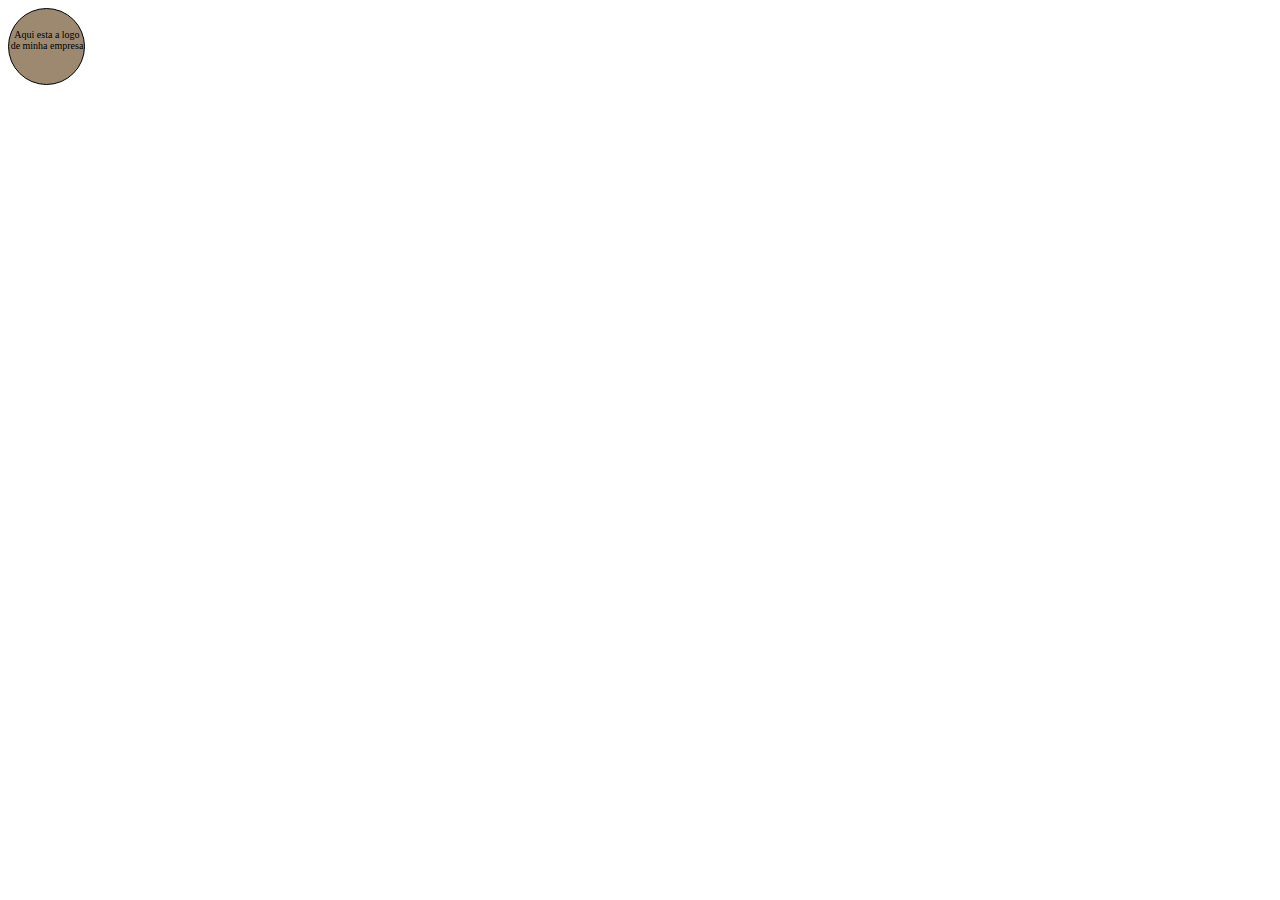
==== Index2.html @ ba6a3a5d "updating" ====
<!DOCTYPE html>
<html lang="pt-br">
<head>
    <meta charset="UTF-8">
    <meta name="viewport" content="width=device-width, initial-scale=1.0">
    <title>Pagina de teste</title>
    <link rel="stylesheet" href="style.css"/>
</head>
<body>
    <div class="logo">
        <p class="texto1">Aqui esta a logo de minha empresa</p>
    </div>
    
</body>
</html>
---- style.css ----
h3 {
    color: aqua;
    font-size: 8px;
    font-weight: lighter;
}
img { 
    width: 150px;
}
a {
    font-size: 14px;
    color: gray;
}
li {
    font-weight: bold;
    color: blueviolet;
    font-size: 12px;
}
/*Este é um exemplo de como criar um circulo com CSS*/
div {
    border-radius: 50%;
    width: 75px;
    height: 75px;
    background-color: rgb(156, 137, 111);
    border: 1px solid black;
}
.texto1 {
    font-size: 10px;
    margin-left:1px;
    margin-top: 20px;
    text-align:center
}
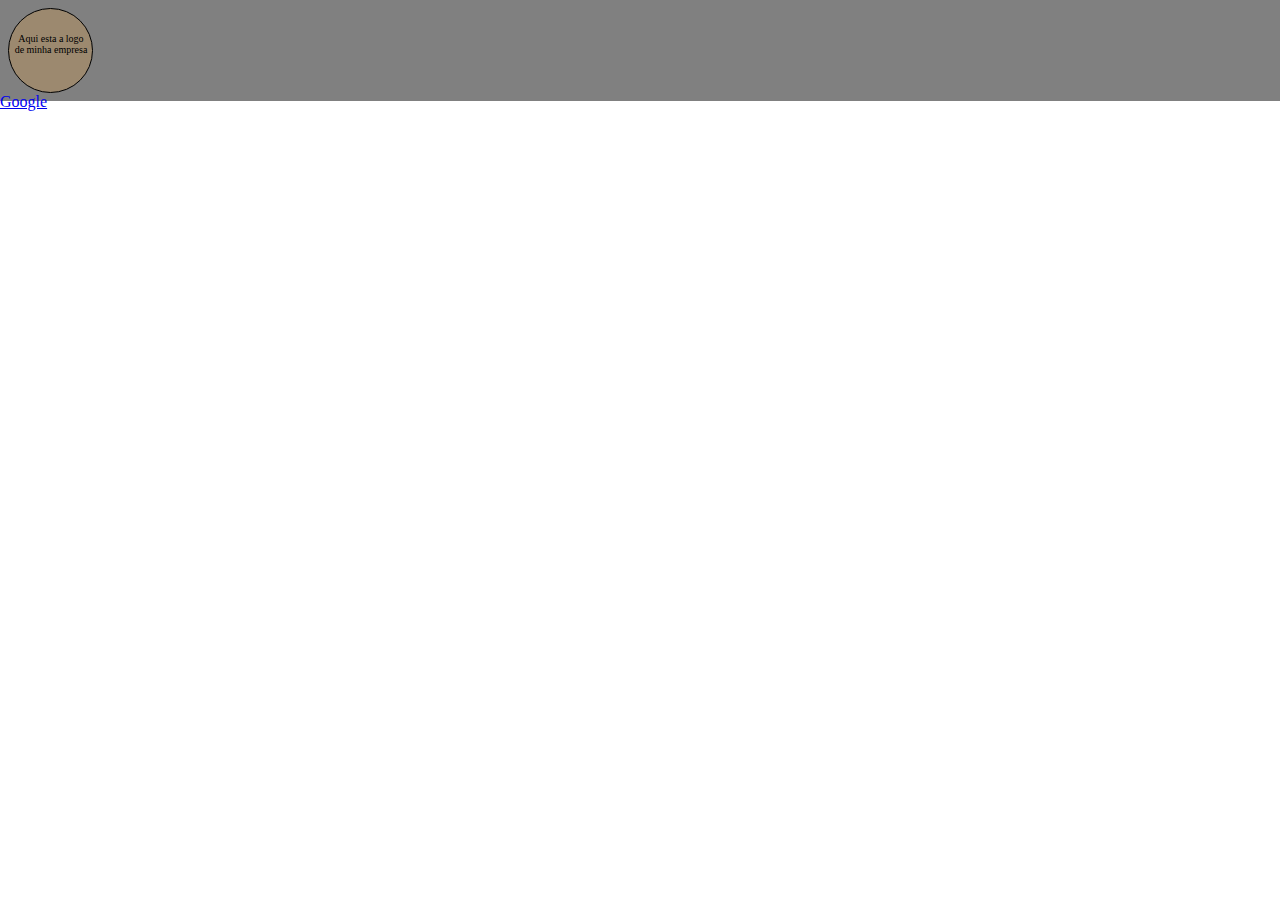
==== commit 05b0f4e0: "updating css + html" ====
--- a/Index2.html
+++ b/Index2.html
@@ -7,9 +7,15 @@
     <link rel="stylesheet" href="style.css"/>
 </head>
 <body>
-    <div class="logo">
-        <p class="texto1">Aqui esta a logo de minha empresa</p>
+    <div class="cabecalho">
+        <div class="logo">
+            <p class="texto1">Aqui esta a logo de minha empresa</p>
+        </div>
+        <a class="links" href="https://www.google.com.br"> Google</a>
     </div>
-    
+    <div>
+
+    </div>
+
 </body>
 </html>--- a/style.css
+++ b/style.css
@@ -1,3 +1,8 @@
+*{
+    box-sizing: content-box; /*Caso adicione o border-box o tamanho que definir para o elemento
+                                sera contado todo ELE juntando o padding e o border*/
+}
+
 h3 {
     color: aqua;
     font-size: 8px;
@@ -6,26 +11,38 @@
 img { 
     width: 150px;
 }
-a {
-    font-size: 14px;
-    color: gray;
-}
 li {
     font-weight: bold;
     color: blueviolet;
     font-size: 12px;
 }
+body {
+    margin: 0px; /*Boa pratica para que não distorça o tamanho da pagina*/
+}
+
+.cabecalho{
+    width: 100%;
+    height: 93px;
+    background-color: gray;
+    padding-top: 8px;
+}
+
 /*Este é um exemplo de como criar um circulo com CSS*/
-div {
+.logo {
     border-radius: 50%;
     width: 75px;
     height: 75px;
     background-color: rgb(156, 137, 111);
     border: 1px solid black;
+    padding: 4px; /*adiciona espaços na parte de dentro da DIV*/
+    margin-left: 8px;  /*Adiciona espaços na parte de fora da DIV*/
 }
 .texto1 {
     font-size: 10px;
     margin-left:1px;
     margin-top: 20px;
     text-align:center
+}
+.links {
+    
 }